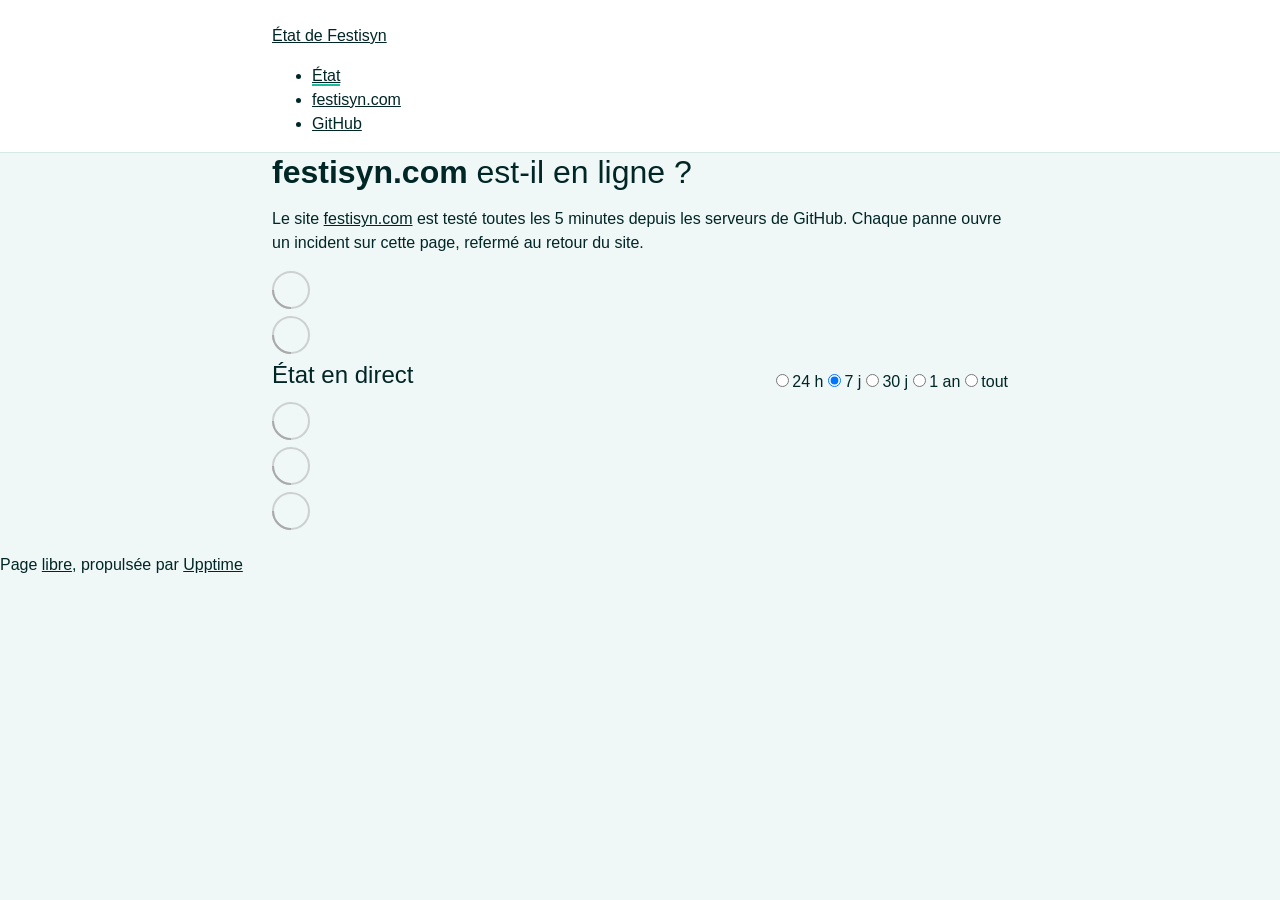
==== index.html @ 5029e4df "deploy: 511d55c6a881a60f0bf898a1ef77afda93e4959a" ====
<!DOCTYPE html> <html lang=en> <head> <meta charset=utf-8> <meta content="width=device-width,initial-scale=1" name=viewport> <meta content=#333333 name=theme-color> <base href=/festisyn-statut/ > <link href=manifest.json rel=manifest crossorigin=use-credentials> <script>__SAPPER__={baseUrl:"/festisyn-statut",preloaded:[void 0,{}]};if('serviceWorker' in navigator)navigator.serviceWorker.register('/festisyn-statut/service-worker.js');(function(){try{eval("async function x(){}");var main="/festisyn-statut/client/client.092b44b7.js"}catch(e){main="/festisyn-statut/client/legacy/client.9d5cf8f0.js"};var s=document.createElement("script");try{new Function("if(0)import('')")();s.src=main;s.type="module";s.crossOrigin="use-credentials";}catch(e){s.src="/festisyn-statut/client/shimport@2.0.5.js";s.setAttribute("data-main",main);}document.head.appendChild(s);}());</script> <link href=client/client-31a52aa5.css rel=stylesheet><link href=client/createOctokit-a85f76c7.css rel=stylesheet><link href=client/index-b0b6455a.css rel=stylesheet> <title>État de Festisyn</title> <script>// If `prefers-color-scheme` is not supported, fall back to light mode.
      // In this case, light.css will be downloaded with `highest` priority.
      if (typeof window !== "undefined" && typeof document !== "undefined" && "matchMedia" in window && window.matchMedia('(prefers-color-scheme: dark)').media === 'not all') {
        document.documentElement.style.display = 'none';
        document.head.insertAdjacentHTML(
          'beforeend',
          '<link rel="stylesheet" href={`${config.path}/themes/light.css`} onload="document.documentElement.style.display = \'\'">',
        );
      } </script> <link href=https://lycantyr.github.io/festisyn-statut/themes/light.css rel=stylesheet media=(prefers-color-scheme:light)> <link href=https://lycantyr.github.io/festisyn-statut/themes/dark.css rel=stylesheet media=(prefers-color-scheme:dark)><link href=https://lycantyr.github.io/festisyn-statut/global.css rel=stylesheet><link href=https://raw.githubusercontent.com/lycantyr/festisyn-statut/master/assets/festisyn.png rel=icon type=image/svg><link href=https://raw.githubusercontent.com/lycantyr/festisyn-statut/master/assets/festisyn.png rel=icon type=image/png> <link href=/festisyn-statut/client/client.092b44b7.js rel=modulepreload as=script crossorigin=use-credentials><link href=/festisyn-statut/client/client-31a52aa5.css rel=preload as=style><link href=/festisyn-statut/client/index.3e5d8386.js rel=modulepreload as=script crossorigin=use-credentials><link href=/festisyn-statut/client/createOctokit.d878bcf3.js rel=modulepreload as=script crossorigin=use-credentials><link href=/festisyn-statut/client/inject_styles.803b7e80.js rel=modulepreload as=script crossorigin=use-credentials><link href=/festisyn-statut/client/createOctokit-a85f76c7.css rel=preload as=style><link href=/festisyn-statut/client/index-b0b6455a.css rel=preload as=style></head> <body> <div id=sapper> <nav class=svelte-a08hsz><div class="svelte-a08hsz container"><div><a href=https://lycantyr.github.io/festisyn-statut class="svelte-a08hsz logo"><img alt="" class=svelte-a08hsz src=https://raw.githubusercontent.com/lycantyr/festisyn-statut/master/assets/festisyn.png> <div>État de Festisyn</div></a></div> <ul class=svelte-a08hsz><li><a href=/ class=svelte-a08hsz target=_self aria-current=page>État</a> <li><a href=https://festisyn.com class=svelte-a08hsz target=_self>festisyn.com</a> <li><a href=https://github.com/lycantyr/festisyn-statut class=svelte-a08hsz target=_self>GitHub</a> </li> </ul></div> </nav> <main class=container> <header class=svelte-ngkazm><h1><strong>festisyn.com</strong> est-il en ligne ?</h1> <p class="svelte-ngkazm lead">Le site <a href=https://festisyn.com>festisyn.com</a> est testé toutes les 5 minutes depuis les serveurs de GitHub. Chaque panne ouvre un incident sur cette page, refermé au retour du site.</header> <section class=svelte-8lnl4f><div class="svelte-68jxue loading"><svg class=svelte-68jxue height=38 stroke=#aaa width=38 xmlns=http://www.w3.org/2000/svg><g fill=none fill-rule=evenodd><g stroke-width=2 transform="translate(1 1)"><circle cx=18 cy=18 r=18 stroke-opacity=.5></circle><path d="M36 18c0-9.94-8.06-18-18-18"><animateTransform attributeName=transform dur=1s from="0 18 18" repeatCount=indefinite to="360 18 18" type=rotate></animateTransform></path></g></g></svg></div> </section> <section class=svelte-8lnl4f><div class="svelte-68jxue loading"><svg class=svelte-68jxue height=38 stroke=#aaa width=38 xmlns=http://www.w3.org/2000/svg><g fill=none fill-rule=evenodd><g stroke-width=2 transform="translate(1 1)"><circle cx=18 cy=18 r=18 stroke-opacity=.5></circle><path d="M36 18c0-9.94-8.06-18-18-18"><animateTransform attributeName=transform dur=1s from="0 18 18" repeatCount=indefinite to="360 18 18" type=rotate></animateTransform></path></g></g></svg></div> </section> <div class="svelte-fqsq6s f changed"><h2>État en direct</h2> <form class="svelte-fqsq6s f r"><div><input class=svelte-fqsq6s id=data_day name=d type=radio value=day><label class=svelte-fqsq6s for=data_day>24 h</label></div> <div><input class=svelte-fqsq6s id=data_week name=d type=radio value=week checked><label class=svelte-fqsq6s for=data_week>7 j</label></div> <div><input class=svelte-fqsq6s id=data_month name=d type=radio value=month><label class=svelte-fqsq6s for=data_month>30 j</label></div> <div><input class=svelte-fqsq6s id=data_year name=d type=radio value=year><label class=svelte-fqsq6s for=data_year>1 an</label></div> <div><input class=svelte-fqsq6s id=data_all name=d type=radio value=all><label class=svelte-fqsq6s for=data_all>tout</label></div></form></div> <section class="svelte-fqsq6s live-status"><div class="svelte-68jxue loading"><svg class=svelte-68jxue height=38 stroke=#aaa width=38 xmlns=http://www.w3.org/2000/svg><g fill=none fill-rule=evenodd><g stroke-width=2 transform="translate(1 1)"><circle cx=18 cy=18 r=18 stroke-opacity=.5></circle><path d="M36 18c0-9.94-8.06-18-18-18"><animateTransform attributeName=transform dur=1s from="0 18 18" repeatCount=indefinite to="360 18 18" type=rotate></animateTransform></path></g></g></svg></div> </section> <section><div class="svelte-68jxue loading"><svg class=svelte-68jxue height=38 stroke=#aaa width=38 xmlns=http://www.w3.org/2000/svg><g fill=none fill-rule=evenodd><g stroke-width=2 transform="translate(1 1)"><circle cx=18 cy=18 r=18 stroke-opacity=.5></circle><path d="M36 18c0-9.94-8.06-18-18-18"><animateTransform attributeName=transform dur=1s from="0 18 18" repeatCount=indefinite to="360 18 18" type=rotate></animateTransform></path></g></g></svg></div> </section> <section><div class="svelte-68jxue loading"><svg class=svelte-68jxue height=38 stroke=#aaa width=38 xmlns=http://www.w3.org/2000/svg><g fill=none fill-rule=evenodd><g stroke-width=2 transform="translate(1 1)"><circle cx=18 cy=18 r=18 stroke-opacity=.5></circle><path d="M36 18c0-9.94-8.06-18-18-18"><animateTransform attributeName=transform dur=1s from="0 18 18" repeatCount=indefinite to="360 18 18" type=rotate></animateTransform></path></g></g></svg></div></section></main> <footer class=svelte-jbr799><p>Page <a href=https://github.com/lycantyr/festisyn-statut>libre</a>, propulsée par <a href=https://upptime.js.org>Upptime</a></p> </footer></div> <script> try {
        if (typeof window !== "undefined" && window.navigator && navigator.serviceWorker) {
          navigator.serviceWorker.getRegistrations().then(function (registrations) {
            for (let registration of registrations) {
              registration.unregister();
            }
          });
        }
        if (typeof window !== "undefined" && "caches" in window) {
          caches.keys().then(function (keyList) {
            return Promise.all(
              keyList.map(function (key) {
                return caches.delete(key);
              })
            );
          });
        }
      } catch (error) {} </script>
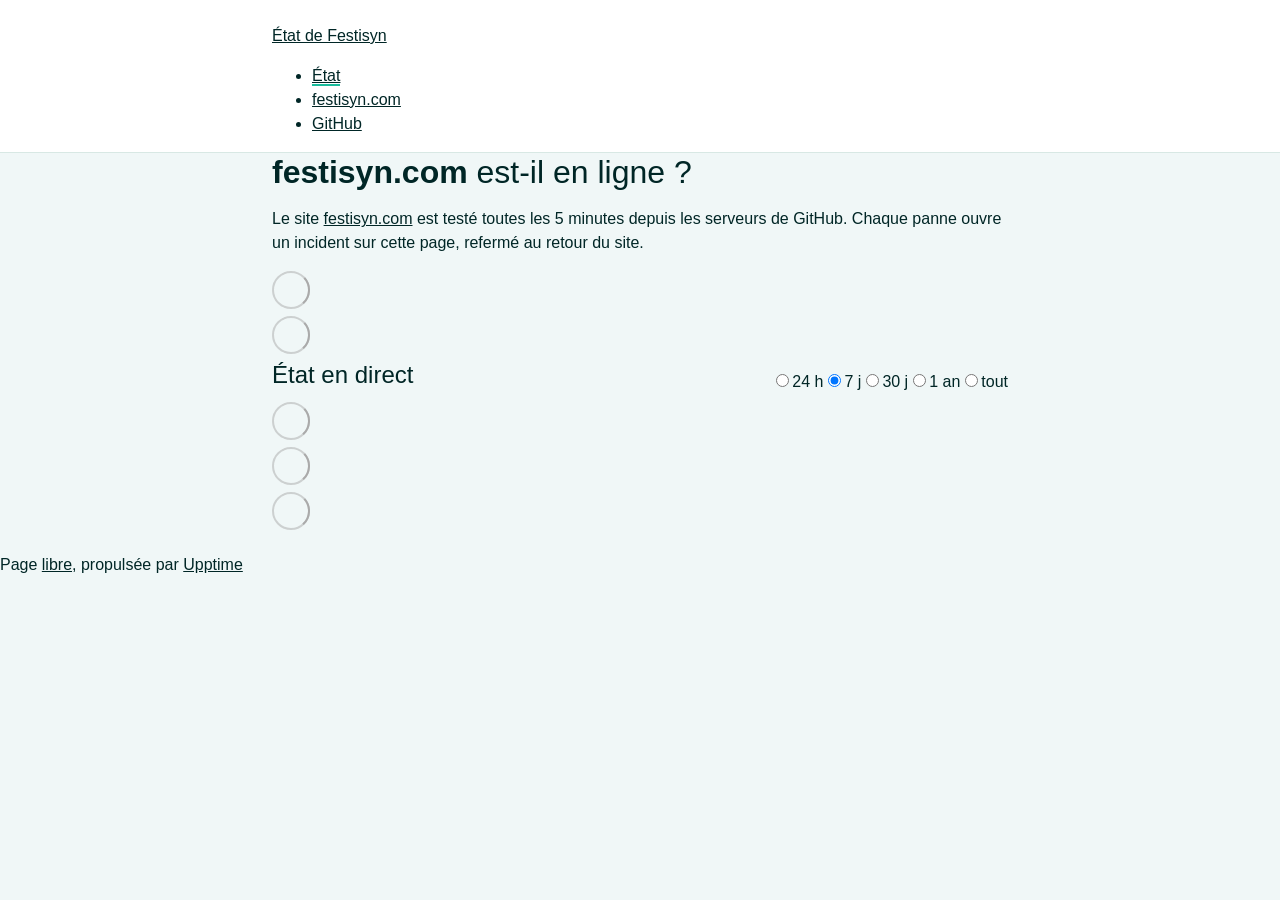
==== commit 642db226: "deploy: b8bd0b707e930633c81975a7cfb40c3eb9e27509" ====
--- a/index.html
+++ b/index.html
@@ -1,4 +1,4 @@
-<!DOCTYPE html> <html lang=en> <head> <meta charset=utf-8> <meta content="width=device-width,initial-scale=1" name=viewport> <meta content=#333333 name=theme-color> <base href=/festisyn-statut/ > <link href=manifest.json rel=manifest crossorigin=use-credentials> <script>__SAPPER__={baseUrl:"/festisyn-statut",preloaded:[void 0,{}]};if('serviceWorker' in navigator)navigator.serviceWorker.register('/festisyn-statut/service-worker.js');(function(){try{eval("async function x(){}");var main="/festisyn-statut/client/client.092b44b7.js"}catch(e){main="/festisyn-statut/client/legacy/client.9d5cf8f0.js"};var s=document.createElement("script");try{new Function("if(0)import('')")();s.src=main;s.type="module";s.crossOrigin="use-credentials";}catch(e){s.src="/festisyn-statut/client/shimport@2.0.5.js";s.setAttribute("data-main",main);}document.head.appendChild(s);}());</script> <link href=client/client-31a52aa5.css rel=stylesheet><link href=client/createOctokit-a85f76c7.css rel=stylesheet><link href=client/index-b0b6455a.css rel=stylesheet> <title>État de Festisyn</title> <script>// If `prefers-color-scheme` is not supported, fall back to light mode.
+<!DOCTYPE html> <html lang=en> <head> <meta charset=utf-8> <meta content="width=device-width,initial-scale=1" name=viewport> <meta content=#333333 name=theme-color> <base href=/festisyn-statut/ > <link href=manifest.json rel=manifest crossorigin=use-credentials> <script>__SAPPER__={baseUrl:"/festisyn-statut",preloaded:[void 0,{}]};if('serviceWorker' in navigator)navigator.serviceWorker.register('/festisyn-statut/service-worker.js');(function(){try{eval("async function x(){}");var main="/festisyn-statut/client/client.529c82c9.js"}catch(e){main="/festisyn-statut/client/legacy/client.5441c481.js"};var s=document.createElement("script");try{new Function("if(0)import('')")();s.src=main;s.type="module";s.crossOrigin="use-credentials";}catch(e){s.src="/festisyn-statut/client/shimport@2.0.5.js";s.setAttribute("data-main",main);}document.head.appendChild(s);}());</script> <link href=client/client-31a52aa5.css rel=stylesheet><link href=client/createOctokit-a85f76c7.css rel=stylesheet><link href=client/index-b0b6455a.css rel=stylesheet> <title>État de Festisyn</title> <script>// If `prefers-color-scheme` is not supported, fall back to light mode.
       // In this case, light.css will be downloaded with `highest` priority.
       if (typeof window !== "undefined" && typeof document !== "undefined" && "matchMedia" in window && window.matchMedia('(prefers-color-scheme: dark)').media === 'not all') {
         document.documentElement.style.display = 'none';
@@ -6,7 +6,7 @@
           'beforeend',
           '<link rel="stylesheet" href={`${config.path}/themes/light.css`} onload="document.documentElement.style.display = \'\'">',
         );
-      } </script> <link href=https://lycantyr.github.io/festisyn-statut/themes/light.css rel=stylesheet media=(prefers-color-scheme:light)> <link href=https://lycantyr.github.io/festisyn-statut/themes/dark.css rel=stylesheet media=(prefers-color-scheme:dark)><link href=https://lycantyr.github.io/festisyn-statut/global.css rel=stylesheet><link href=https://raw.githubusercontent.com/lycantyr/festisyn-statut/master/assets/festisyn.png rel=icon type=image/svg><link href=https://raw.githubusercontent.com/lycantyr/festisyn-statut/master/assets/festisyn.png rel=icon type=image/png> <link href=/festisyn-statut/client/client.092b44b7.js rel=modulepreload as=script crossorigin=use-credentials><link href=/festisyn-statut/client/client-31a52aa5.css rel=preload as=style><link href=/festisyn-statut/client/index.3e5d8386.js rel=modulepreload as=script crossorigin=use-credentials><link href=/festisyn-statut/client/createOctokit.d878bcf3.js rel=modulepreload as=script crossorigin=use-credentials><link href=/festisyn-statut/client/inject_styles.803b7e80.js rel=modulepreload as=script crossorigin=use-credentials><link href=/festisyn-statut/client/createOctokit-a85f76c7.css rel=preload as=style><link href=/festisyn-statut/client/index-b0b6455a.css rel=preload as=style></head> <body> <div id=sapper> <nav class=svelte-a08hsz><div class="svelte-a08hsz container"><div><a href=https://lycantyr.github.io/festisyn-statut class="svelte-a08hsz logo"><img alt="" class=svelte-a08hsz src=https://raw.githubusercontent.com/lycantyr/festisyn-statut/master/assets/festisyn.png> <div>État de Festisyn</div></a></div> <ul class=svelte-a08hsz><li><a href=/ class=svelte-a08hsz target=_self aria-current=page>État</a> <li><a href=https://festisyn.com class=svelte-a08hsz target=_self>festisyn.com</a> <li><a href=https://github.com/lycantyr/festisyn-statut class=svelte-a08hsz target=_self>GitHub</a> </li> </ul></div> </nav> <main class=container> <header class=svelte-ngkazm><h1><strong>festisyn.com</strong> est-il en ligne ?</h1> <p class="svelte-ngkazm lead">Le site <a href=https://festisyn.com>festisyn.com</a> est testé toutes les 5 minutes depuis les serveurs de GitHub. Chaque panne ouvre un incident sur cette page, refermé au retour du site.</header> <section class=svelte-8lnl4f><div class="svelte-68jxue loading"><svg class=svelte-68jxue height=38 stroke=#aaa width=38 xmlns=http://www.w3.org/2000/svg><g fill=none fill-rule=evenodd><g stroke-width=2 transform="translate(1 1)"><circle cx=18 cy=18 r=18 stroke-opacity=.5></circle><path d="M36 18c0-9.94-8.06-18-18-18"><animateTransform attributeName=transform dur=1s from="0 18 18" repeatCount=indefinite to="360 18 18" type=rotate></animateTransform></path></g></g></svg></div> </section> <section class=svelte-8lnl4f><div class="svelte-68jxue loading"><svg class=svelte-68jxue height=38 stroke=#aaa width=38 xmlns=http://www.w3.org/2000/svg><g fill=none fill-rule=evenodd><g stroke-width=2 transform="translate(1 1)"><circle cx=18 cy=18 r=18 stroke-opacity=.5></circle><path d="M36 18c0-9.94-8.06-18-18-18"><animateTransform attributeName=transform dur=1s from="0 18 18" repeatCount=indefinite to="360 18 18" type=rotate></animateTransform></path></g></g></svg></div> </section> <div class="svelte-fqsq6s f changed"><h2>État en direct</h2> <form class="svelte-fqsq6s f r"><div><input class=svelte-fqsq6s id=data_day name=d type=radio value=day><label class=svelte-fqsq6s for=data_day>24 h</label></div> <div><input class=svelte-fqsq6s id=data_week name=d type=radio value=week checked><label class=svelte-fqsq6s for=data_week>7 j</label></div> <div><input class=svelte-fqsq6s id=data_month name=d type=radio value=month><label class=svelte-fqsq6s for=data_month>30 j</label></div> <div><input class=svelte-fqsq6s id=data_year name=d type=radio value=year><label class=svelte-fqsq6s for=data_year>1 an</label></div> <div><input class=svelte-fqsq6s id=data_all name=d type=radio value=all><label class=svelte-fqsq6s for=data_all>tout</label></div></form></div> <section class="svelte-fqsq6s live-status"><div class="svelte-68jxue loading"><svg class=svelte-68jxue height=38 stroke=#aaa width=38 xmlns=http://www.w3.org/2000/svg><g fill=none fill-rule=evenodd><g stroke-width=2 transform="translate(1 1)"><circle cx=18 cy=18 r=18 stroke-opacity=.5></circle><path d="M36 18c0-9.94-8.06-18-18-18"><animateTransform attributeName=transform dur=1s from="0 18 18" repeatCount=indefinite to="360 18 18" type=rotate></animateTransform></path></g></g></svg></div> </section> <section><div class="svelte-68jxue loading"><svg class=svelte-68jxue height=38 stroke=#aaa width=38 xmlns=http://www.w3.org/2000/svg><g fill=none fill-rule=evenodd><g stroke-width=2 transform="translate(1 1)"><circle cx=18 cy=18 r=18 stroke-opacity=.5></circle><path d="M36 18c0-9.94-8.06-18-18-18"><animateTransform attributeName=transform dur=1s from="0 18 18" repeatCount=indefinite to="360 18 18" type=rotate></animateTransform></path></g></g></svg></div> </section> <section><div class="svelte-68jxue loading"><svg class=svelte-68jxue height=38 stroke=#aaa width=38 xmlns=http://www.w3.org/2000/svg><g fill=none fill-rule=evenodd><g stroke-width=2 transform="translate(1 1)"><circle cx=18 cy=18 r=18 stroke-opacity=.5></circle><path d="M36 18c0-9.94-8.06-18-18-18"><animateTransform attributeName=transform dur=1s from="0 18 18" repeatCount=indefinite to="360 18 18" type=rotate></animateTransform></path></g></g></svg></div></section></main> <footer class=svelte-jbr799><p>Page <a href=https://github.com/lycantyr/festisyn-statut>libre</a>, propulsée par <a href=https://upptime.js.org>Upptime</a></p> </footer></div> <script> try {
+      } </script> <link href=https://lycantyr.github.io/festisyn-statut/themes/light.css rel=stylesheet media=(prefers-color-scheme:light)> <link href=https://lycantyr.github.io/festisyn-statut/themes/dark.css rel=stylesheet media=(prefers-color-scheme:dark)><link href=https://lycantyr.github.io/festisyn-statut/global.css rel=stylesheet><link href=https://raw.githubusercontent.com/lycantyr/festisyn-statut/master/assets/festisyn.png rel=icon type=image/svg><link href=https://raw.githubusercontent.com/lycantyr/festisyn-statut/master/assets/festisyn.png rel=icon type=image/png> <link href=/festisyn-statut/client/client.529c82c9.js rel=modulepreload as=script crossorigin=use-credentials><link href=/festisyn-statut/client/client-31a52aa5.css rel=preload as=style><link href=/festisyn-statut/client/index.ca16cf3e.js rel=modulepreload as=script crossorigin=use-credentials><link href=/festisyn-statut/client/createOctokit.e1919db7.js rel=modulepreload as=script crossorigin=use-credentials><link href=/festisyn-statut/client/inject_styles.803b7e80.js rel=modulepreload as=script crossorigin=use-credentials><link href=/festisyn-statut/client/createOctokit-a85f76c7.css rel=preload as=style><link href=/festisyn-statut/client/index-b0b6455a.css rel=preload as=style></head> <body> <div id=sapper> <nav class=svelte-a08hsz><div class="svelte-a08hsz container"><div><a href=https://lycantyr.github.io/festisyn-statut class="svelte-a08hsz logo"><img alt="" class=svelte-a08hsz src=https://raw.githubusercontent.com/lycantyr/festisyn-statut/master/assets/festisyn.png> <div>État de Festisyn</div></a></div> <ul class=svelte-a08hsz><li><a href=/ class=svelte-a08hsz target=_self aria-current=page>État</a> <li><a href=https://festisyn.com class=svelte-a08hsz target=_self>festisyn.com</a> <li><a href=https://github.com/lycantyr/festisyn-statut class=svelte-a08hsz target=_self>GitHub</a> </li> </ul></div> </nav> <main class=container> <header class=svelte-ngkazm><h1><strong>festisyn.com</strong> est-il en ligne ?</h1> <p class="svelte-ngkazm lead">Le site <a href=https://festisyn.com>festisyn.com</a> est testé toutes les 5 minutes depuis les serveurs de GitHub. Chaque panne ouvre un incident sur cette page, refermé au retour du site.</header> <section class=svelte-8lnl4f><div class="svelte-68jxue loading"><svg class=svelte-68jxue height=38 stroke=#aaa width=38 xmlns=http://www.w3.org/2000/svg><g fill=none fill-rule=evenodd><g stroke-width=2 transform="translate(1 1)"><circle cx=18 cy=18 r=18 stroke-opacity=.5></circle><path d="M36 18c0-9.94-8.06-18-18-18"><animateTransform attributeName=transform dur=1s from="0 18 18" repeatCount=indefinite to="360 18 18" type=rotate></animateTransform></path></g></g></svg></div> </section> <section class=svelte-8lnl4f><div class="svelte-68jxue loading"><svg class=svelte-68jxue height=38 stroke=#aaa width=38 xmlns=http://www.w3.org/2000/svg><g fill=none fill-rule=evenodd><g stroke-width=2 transform="translate(1 1)"><circle cx=18 cy=18 r=18 stroke-opacity=.5></circle><path d="M36 18c0-9.94-8.06-18-18-18"><animateTransform attributeName=transform dur=1s from="0 18 18" repeatCount=indefinite to="360 18 18" type=rotate></animateTransform></path></g></g></svg></div> </section> <div class="svelte-fqsq6s f changed"><h2>État en direct</h2> <form class="svelte-fqsq6s f r"><div><input class=svelte-fqsq6s id=data_day name=d type=radio value=day><label class=svelte-fqsq6s for=data_day>24 h</label></div> <div><input class=svelte-fqsq6s id=data_week name=d type=radio value=week checked><label class=svelte-fqsq6s for=data_week>7 j</label></div> <div><input class=svelte-fqsq6s id=data_month name=d type=radio value=month><label class=svelte-fqsq6s for=data_month>30 j</label></div> <div><input class=svelte-fqsq6s id=data_year name=d type=radio value=year><label class=svelte-fqsq6s for=data_year>1 an</label></div> <div><input class=svelte-fqsq6s id=data_all name=d type=radio value=all><label class=svelte-fqsq6s for=data_all>tout</label></div></form></div> <section class="svelte-fqsq6s live-status"><div class="svelte-68jxue loading"><svg class=svelte-68jxue height=38 stroke=#aaa width=38 xmlns=http://www.w3.org/2000/svg><g fill=none fill-rule=evenodd><g stroke-width=2 transform="translate(1 1)"><circle cx=18 cy=18 r=18 stroke-opacity=.5></circle><path d="M36 18c0-9.94-8.06-18-18-18"><animateTransform attributeName=transform dur=1s from="0 18 18" repeatCount=indefinite to="360 18 18" type=rotate></animateTransform></path></g></g></svg></div> </section> <section><div class="svelte-68jxue loading"><svg class=svelte-68jxue height=38 stroke=#aaa width=38 xmlns=http://www.w3.org/2000/svg><g fill=none fill-rule=evenodd><g stroke-width=2 transform="translate(1 1)"><circle cx=18 cy=18 r=18 stroke-opacity=.5></circle><path d="M36 18c0-9.94-8.06-18-18-18"><animateTransform attributeName=transform dur=1s from="0 18 18" repeatCount=indefinite to="360 18 18" type=rotate></animateTransform></path></g></g></svg></div> </section> <section><div class="svelte-68jxue loading"><svg class=svelte-68jxue height=38 stroke=#aaa width=38 xmlns=http://www.w3.org/2000/svg><g fill=none fill-rule=evenodd><g stroke-width=2 transform="translate(1 1)"><circle cx=18 cy=18 r=18 stroke-opacity=.5></circle><path d="M36 18c0-9.94-8.06-18-18-18"><animateTransform attributeName=transform dur=1s from="0 18 18" repeatCount=indefinite to="360 18 18" type=rotate></animateTransform></path></g></g></svg></div></section></main> <footer class=svelte-jbr799><p>Page <a href=https://github.com/lycantyr/festisyn-statut>libre</a>, propulsée par <a href=https://upptime.js.org>Upptime</a></p> </footer></div> <script> try {
         if (typeof window !== "undefined" && window.navigator && navigator.serviceWorker) {
           navigator.serviceWorker.getRegistrations().then(function (registrations) {
             for (let registration of registrations) {
